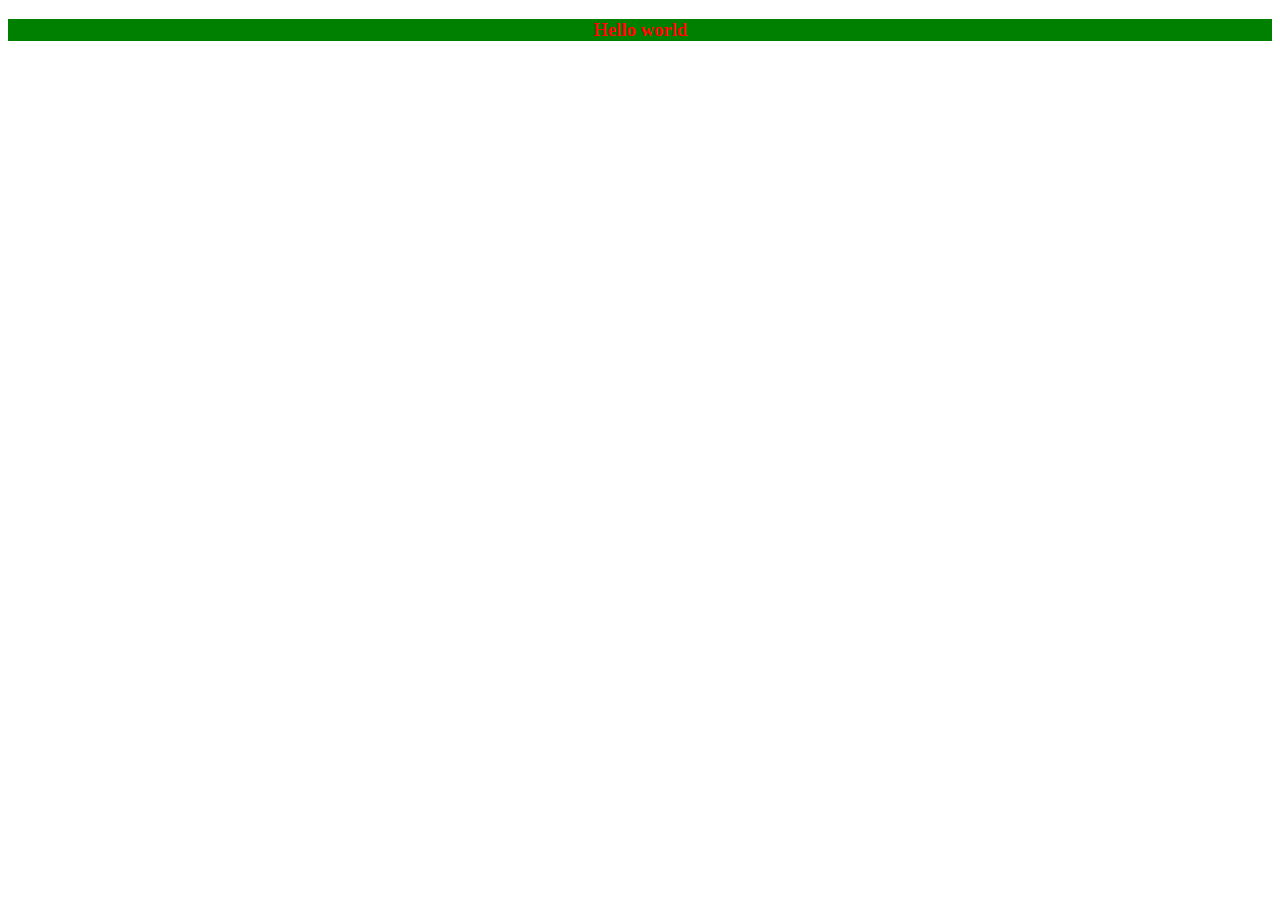
==== index.html @ 4ff9d384 "Add initial javascript changes" ====
<!DOCTYPE html>
<html lang="en">
<head>
    <meta charset="UTF-8">
    <meta http-equiv="X-UA-Compatible" content="IE=edge">
    <meta name="viewport" content="width=device-width, initial-scale=1.0">
    <title>Basic javascript</title>
    <link rel="stylesheet" type="text/css" href="index.css">
</head>
<body>
    <h3 class="myclass">Hello world</h3>

</body>
<script src="index.js">
  //  alert("HEllo world")
</script>
</html>
---- index.css ----
.myclass{
    color:red;
    background: green;
    text-align:center;
}
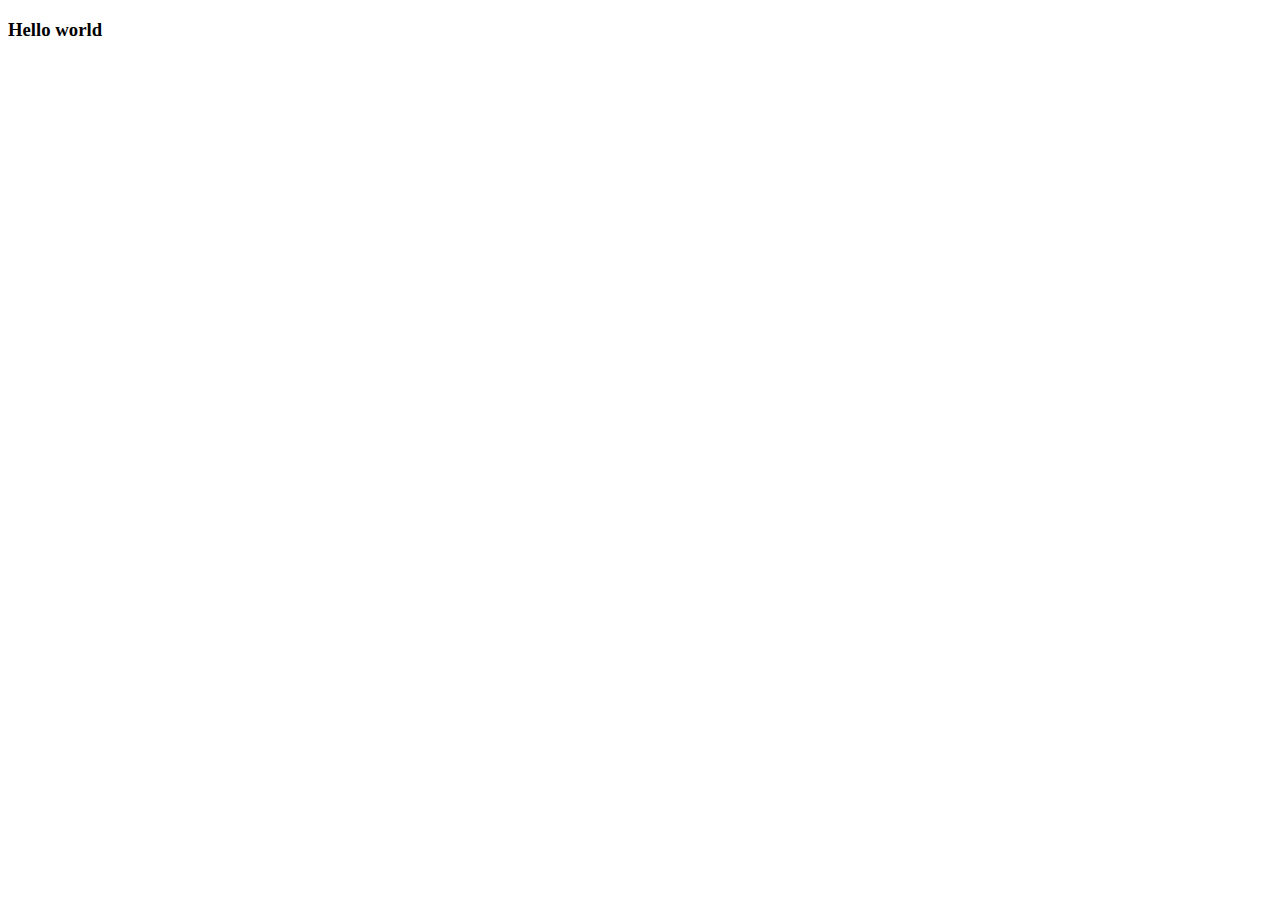
==== commit d0c08d40: "Add Dom manipulation" ====
--- a/index.html
+++ b/index.html
@@ -8,7 +8,7 @@
     <link rel="stylesheet" type="text/css" href="index.css">
 </head>
 <body>
-    <h3 class="myclass">Hello world</h3>
+    <h3 id="myclass">Hello world</h3>
 
 </body>
 <script src="index.js">
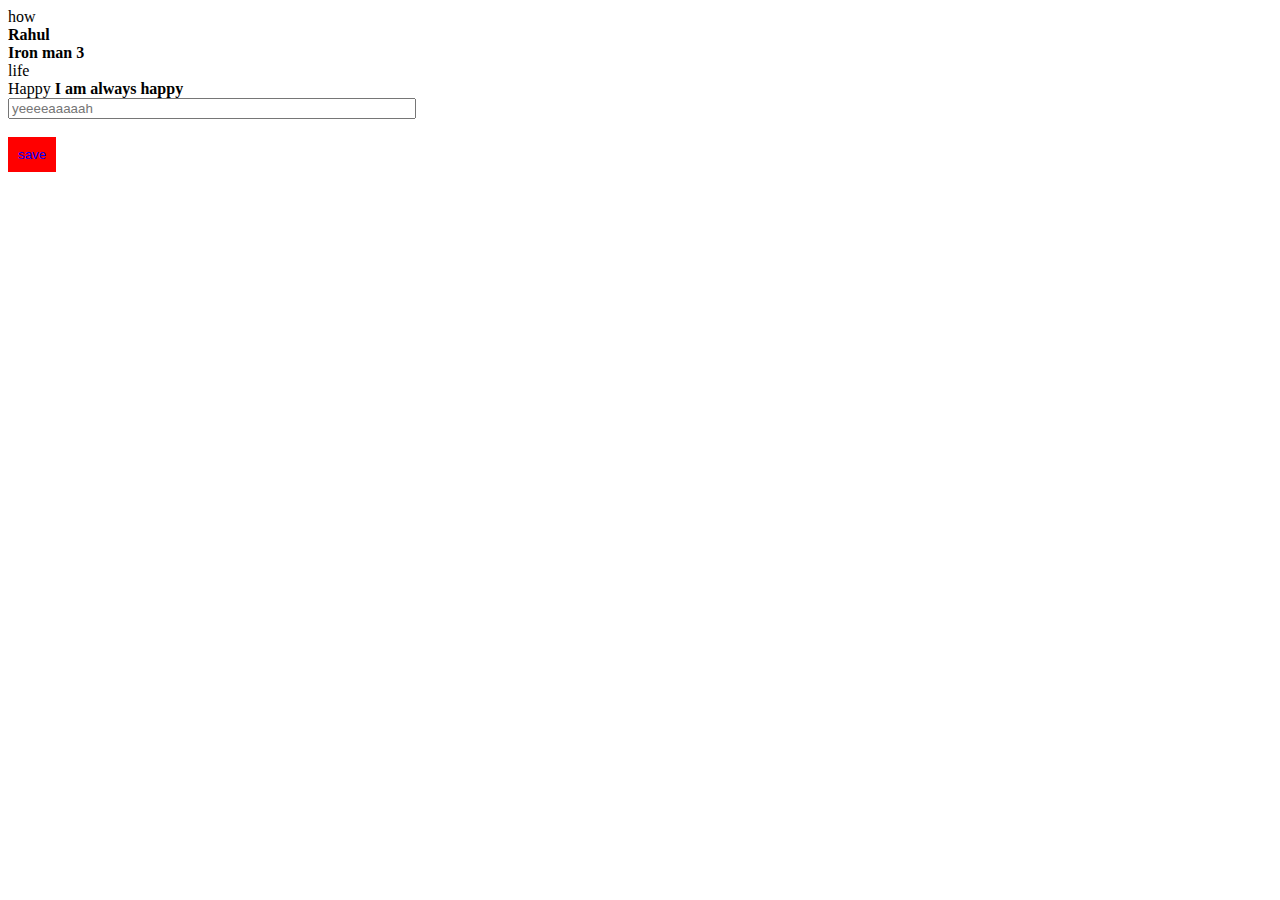
==== commit 2544fd04: "Add dom manipulation" ====
--- a/index.html
+++ b/index.html
@@ -1,6 +1,9 @@
 <!DOCTYPE html>
 <html lang="en">
 <head>
+  <!-- <script src="index.js">
+    //  alert("HEllo world")
+  </script> -->
     <meta charset="UTF-8">
     <meta http-equiv="X-UA-Compatible" content="IE=edge">
     <meta name="viewport" content="width=device-width, initial-scale=1.0">
@@ -8,10 +11,17 @@
     <link rel="stylesheet" type="text/css" href="index.css">
 </head>
 <body>
-    <h3 id="myclass">Hello world</h3>
-
+    <!-- <h3 id="myclass">Hello world</h3> -->
+    <div>how</div>
+    <div id ="myIs"> is</div>
+    <div class="myyour">your</div>
+    <div>life</div>
+    <span>Happy</span>
+    <span>sad</span><br/>
+<input type="text" name="email" placeholder="yeeeeaaaaah"><br/><br/>
+<button id="click">Click me</button>
 </body>
 <script src="index.js">
   //  alert("HEllo world")
-</script>
+</script> 
 </html>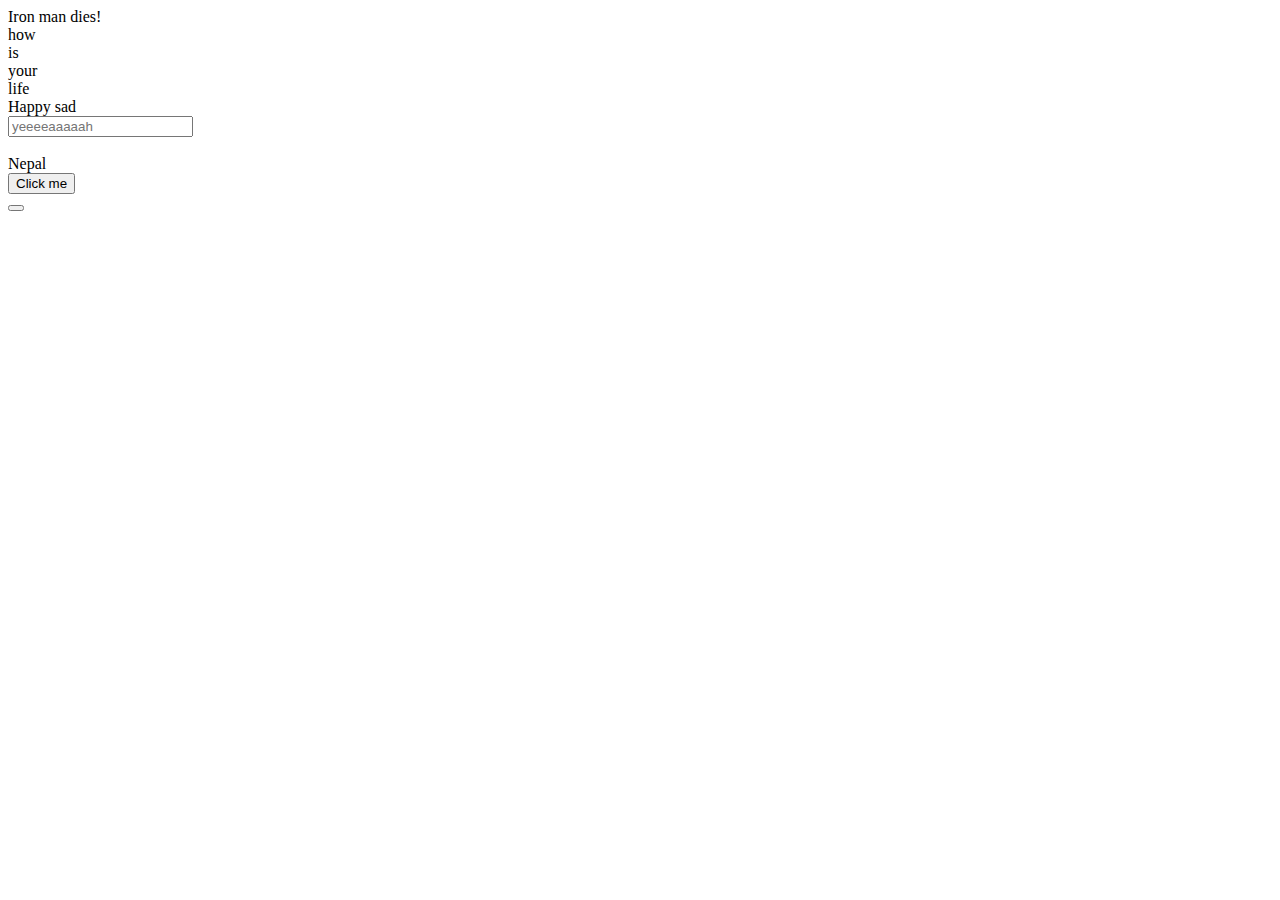
==== commit 25fd2d24: "Advance array method" ====
--- a/index.html
+++ b/index.html
@@ -11,6 +11,7 @@
     <link rel="stylesheet" type="text/css" href="index.css">
 </head>
 <body>
+  <span>Iron man dies!</span>
     <!-- <h3 id="myclass">Hello world</h3> -->
     <div>how</div>
     <div id ="myIs"> is</div>
@@ -19,7 +20,9 @@
     <span>Happy</span>
     <span>sad</span><br/>
 <input type="text" name="email" placeholder="yeeeeaaaaah"><br/><br/>
-<button id="click">Click me</button>
+<div id="mycountry">Nepal</div>
+<button id="click">Click me </button><br/>
+<button></button>
 </body>
 <script src="index.js">
   //  alert("HEllo world")
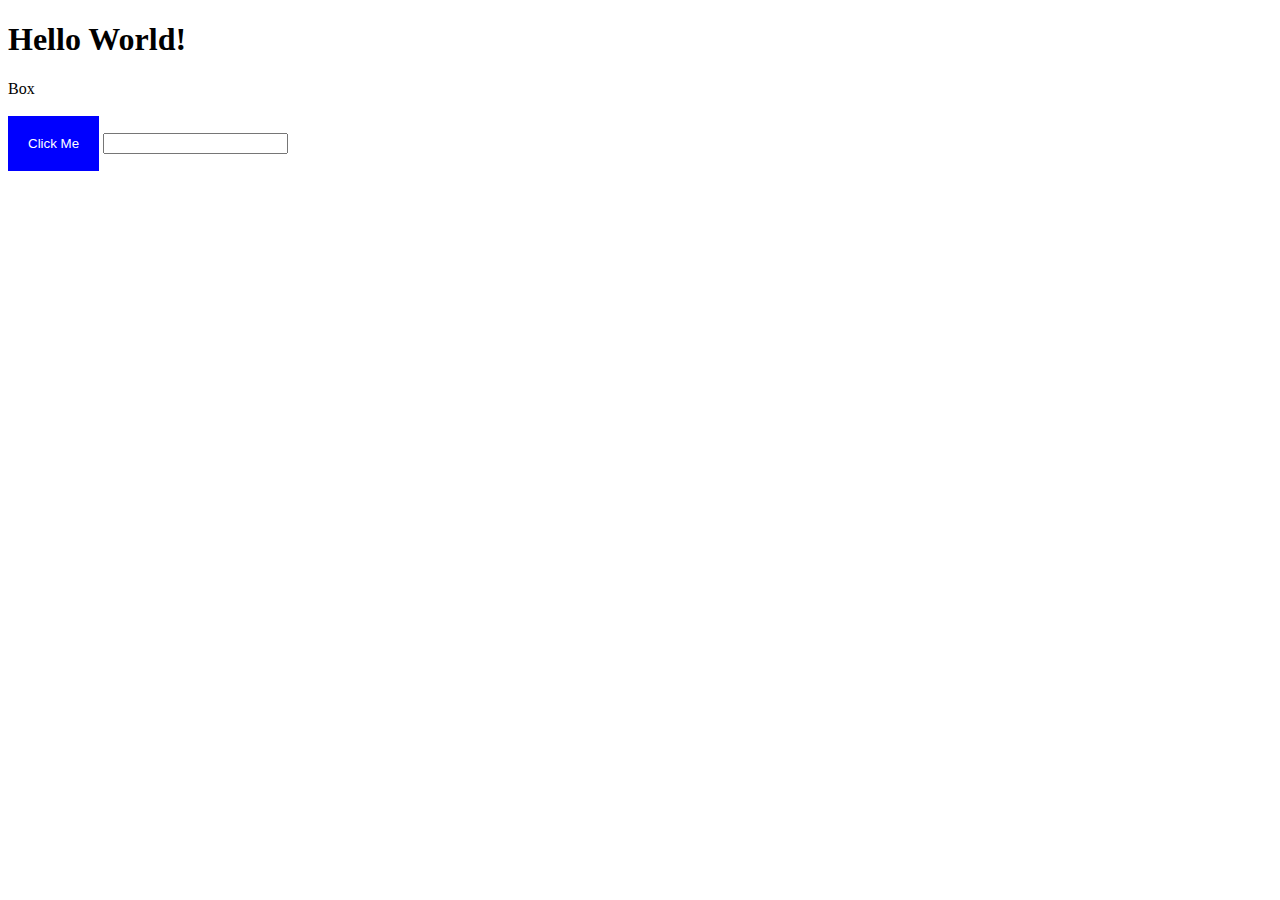
==== commit 7d3f8414: "Add event listeners" ====
--- a/index.html
+++ b/index.html
@@ -9,11 +9,20 @@
     <meta name="viewport" content="width=device-width, initial-scale=1.0">
     <title>Basic javascript</title>
     <link rel="stylesheet" type="text/css" href="index.css">
+    <style>
+      #myclick{
+        padding:20px;
+        border:none;
+        background-color: blue;
+        color:white;
+        cursor: pointer;
+      }
+    </style>
 </head>
 <body>
-  <span>Iron man dies!</span>
+  <!-- <span>Iron man dies!</span> -->
     <!-- <h3 id="myclass">Hello world</h3> -->
-    <div>how</div>
+    <!-- <div>how</div>
     <div id ="myIs"> is</div>
     <div class="myyour">your</div>
     <div>life</div>
@@ -22,7 +31,14 @@
 <input type="text" name="email" placeholder="yeeeeaaaaah"><br/><br/>
 <div id="mycountry">Nepal</div>
 <button id="click">Click me </button><br/>
-<button></button>
+<button></button> -->
+
+<!-- <h1>Hello world</h1>
+<button id="newclick">Click Me</button> -->
+<h1 id="mytag">Hello World!</h1>
+<div id="mybox">Box</div><br/>
+<button id="myclick">Click Me</button>
+<input type="text"/>
 </body>
 <script src="index.js">
   //  alert("HEllo world")
--- a/index.css
+++ b/index.css
@@ -2,4 +2,12 @@
     color:red;
     background: green;
     text-align:center;
+}
+.newCssDiv{
+    padding:20px;
+    margin:20px;
+    background-color: aqua;
+    color:antiquewhite;
+    cursor:pointer;
+    width:15px;
 }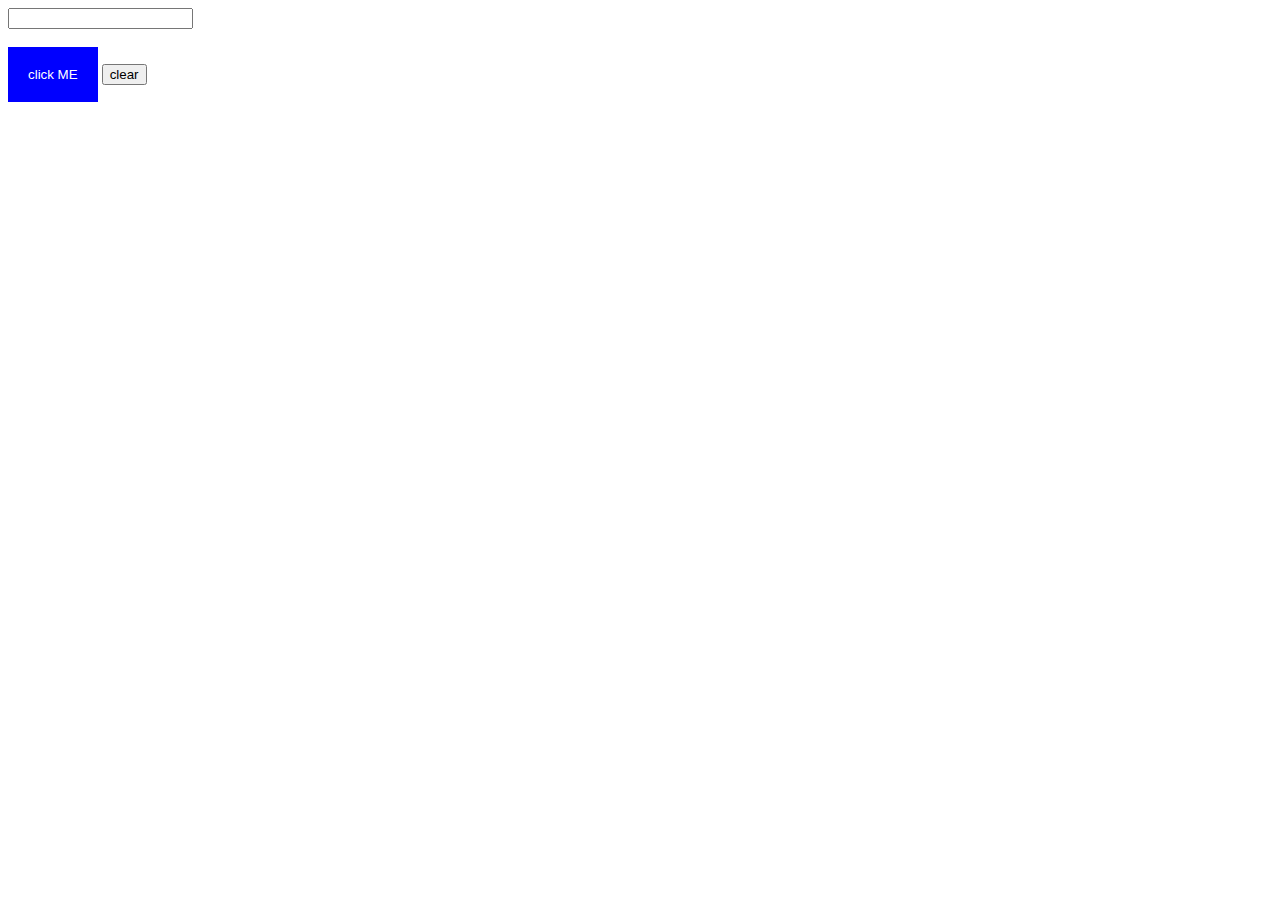
==== commit fc8d8b09: "Add todo project" ====
--- a/index.html
+++ b/index.html
@@ -35,10 +35,14 @@
 
 <!-- <h1>Hello world</h1>
 <button id="newclick">Click Me</button> -->
-<h1 id="mytag">Hello World!</h1>
+<!-- <h1 id="mytag">Hello World!</h1>
 <div id="mybox">Box</div><br/>
 <button id="myclick">Click Me</button>
-<input type="text"/>
+<input type="text"/> -->
+<input type="text" id="myinput"><br/><br/>
+<button id="myclick">click ME</button>
+<button id="myclear">clear</button>
+
 </body>
 <script src="index.js">
   //  alert("HEllo world")
